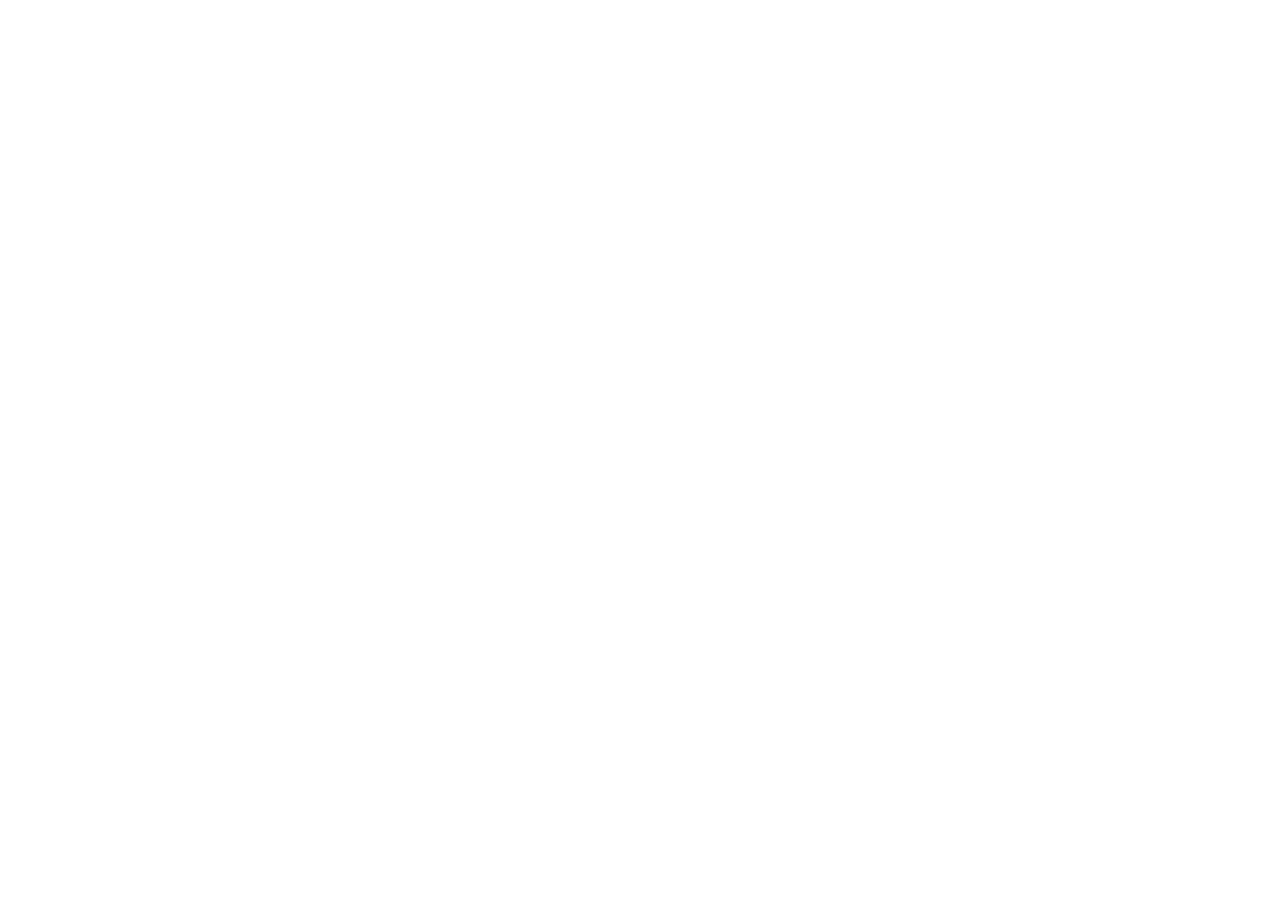
==== index.html @ e5943496 "commit" ====
<!doctype html><html lang="en"><head><meta charset="utf-8"/><link rel="icon" href="/ReactJs/tutorials/favicon.ico"/><meta name="viewport" content="width=device-width,initial-scale=1"/><meta name="theme-color" content="#000000"/><meta name="description" content="Web site created using create-react-app"/><link rel="apple-touch-icon" href="/ReactJs/tutorials/logo192.png"/><link rel="manifest" href="/ReactJs/tutorials/manifest.json"/><link href="https://cdn.jsdelivr.net/npm/bootstrap@5.1.3/dist/css/bootstrap.min.css" rel="stylesheet" integrity="sha384-1BmE4kWBq78iYhFldvKuhfTAU6auU8tT94WrHftjDbrCEXSU1oBoqyl2QvZ6jIW3" crossorigin="anonymous"><link rel="stylesheet" href="https://cdnjs.cloudflare.com/ajax/libs/font-awesome/6.1.1/css/all.min.css" integrity="sha512-KfkfwYDsLkIlwQp6LFnl8zNdLGxu9YAA1QvwINks4PhcElQSvqcyVLLD9aMhXd13uQjoXtEKNosOWaZqXgel0g==" crossorigin="anonymous" referrerpolicy="no-referrer"/><title>React App</title><script defer="defer" src="/ReactJs/tutorials/static/js/main.efc60e59.js"></script><link href="/ReactJs/tutorials/static/css/main.c575fa6c.css" rel="stylesheet"></head><body><noscript>You need to enable JavaScript to run this app.</noscript><div id="root"></div></body></html>
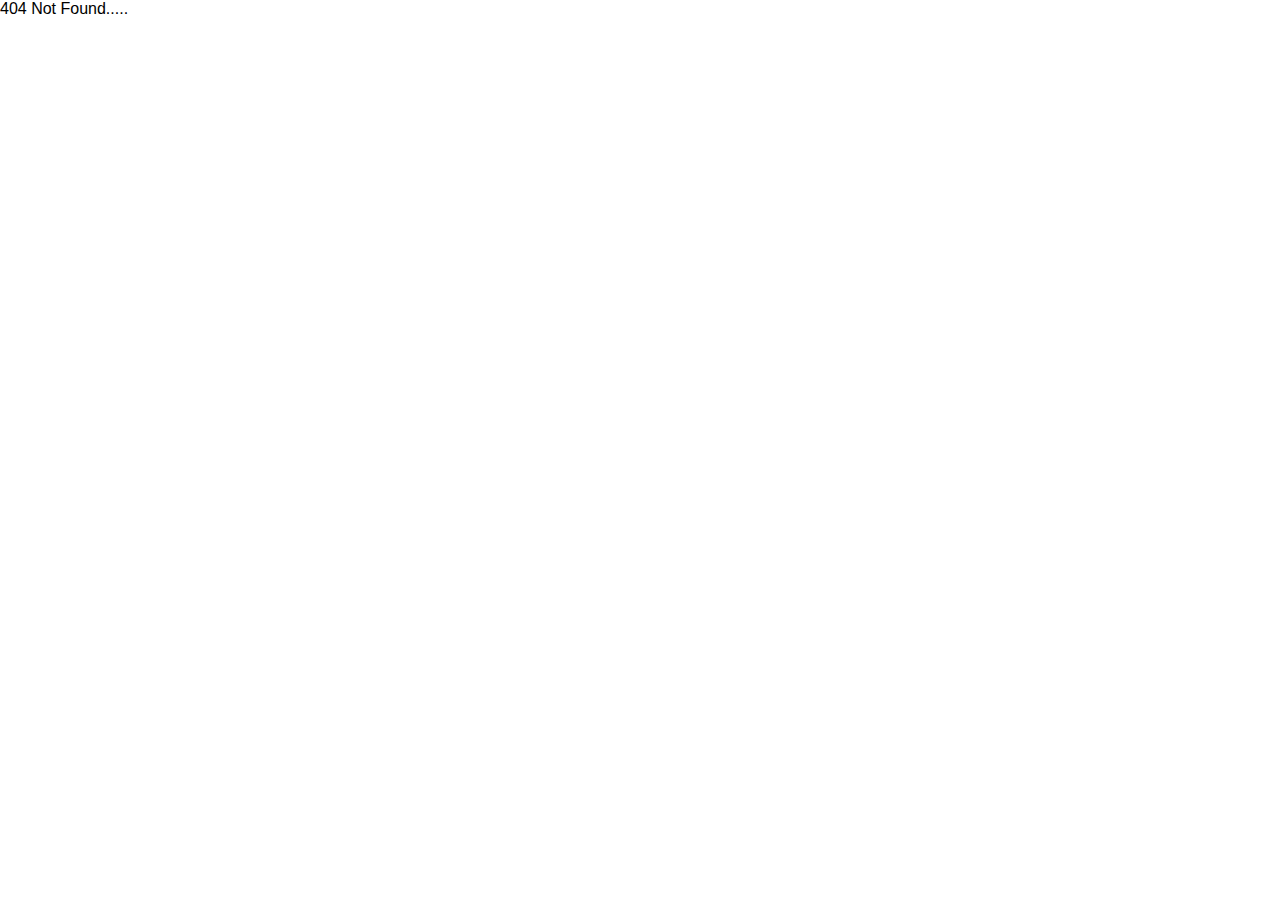
==== commit 07fddcc2: "update" ====
--- a/index.html
+++ b/index.html
@@ -1 +1 @@
-<!doctype html><html lang="en"><head><meta charset="utf-8"/><link rel="icon" href="/ReactJs/tutorials/favicon.ico"/><meta name="viewport" content="width=device-width,initial-scale=1"/><meta name="theme-color" content="#000000"/><meta name="description" content="Web site created using create-react-app"/><link rel="apple-touch-icon" href="/ReactJs/tutorials/logo192.png"/><link rel="manifest" href="/ReactJs/tutorials/manifest.json"/><link href="https://cdn.jsdelivr.net/npm/bootstrap@5.1.3/dist/css/bootstrap.min.css" rel="stylesheet" integrity="sha384-1BmE4kWBq78iYhFldvKuhfTAU6auU8tT94WrHftjDbrCEXSU1oBoqyl2QvZ6jIW3" crossorigin="anonymous"><link rel="stylesheet" href="https://cdnjs.cloudflare.com/ajax/libs/font-awesome/6.1.1/css/all.min.css" integrity="sha512-KfkfwYDsLkIlwQp6LFnl8zNdLGxu9YAA1QvwINks4PhcElQSvqcyVLLD9aMhXd13uQjoXtEKNosOWaZqXgel0g==" crossorigin="anonymous" referrerpolicy="no-referrer"/><title>React App</title><script defer="defer" src="/ReactJs/tutorials/static/js/main.efc60e59.js"></script><link href="/ReactJs/tutorials/static/css/main.c575fa6c.css" rel="stylesheet"></head><body><noscript>You need to enable JavaScript to run this app.</noscript><div id="root"></div></body></html>+<!doctype html><html lang="en"><head><meta charset="utf-8"/><link rel="icon" href="/favicon.ico"/><meta name="viewport" content="width=device-width,initial-scale=1"/><meta name="theme-color" content="#000000"/><meta name="description" content="Web site created using create-react-app"/><link rel="apple-touch-icon" href="/logo192.png"/><link rel="manifest" href="/manifest.json"/><link href="https://cdn.jsdelivr.net/npm/bootstrap@5.1.3/dist/css/bootstrap.min.css" rel="stylesheet" integrity="sha384-1BmE4kWBq78iYhFldvKuhfTAU6auU8tT94WrHftjDbrCEXSU1oBoqyl2QvZ6jIW3" crossorigin="anonymous"><link rel="stylesheet" href="https://cdnjs.cloudflare.com/ajax/libs/font-awesome/6.1.1/css/all.min.css" integrity="sha512-KfkfwYDsLkIlwQp6LFnl8zNdLGxu9YAA1QvwINks4PhcElQSvqcyVLLD9aMhXd13uQjoXtEKNosOWaZqXgel0g==" crossorigin="anonymous" referrerpolicy="no-referrer"/><title>React App</title><script defer="defer" src="/static/js/main.9f158503.js"></script><link href="/static/css/main.b9f2d953.css" rel="stylesheet"></head><body><noscript>You need to enable JavaScript to run this app.</noscript><div id="root"></div></body></html>--- a/static/css/main.b9f2d953.css
+++ b/static/css/main.b9f2d953.css
@@ -0,0 +1,7 @@
+/*!
+ * Quill Editor v1.3.7
+ * https://quilljs.com/
+ * Copyright (c) 2014, Jason Chen
+ * Copyright (c) 2013, salesforce.com
+ */.ql-container{box-sizing:border-box;font-family:Helvetica,Arial,sans-serif;font-size:13px;height:100%;margin:0;position:relative}.ql-container.ql-disabled .ql-tooltip{visibility:hidden}.ql-container.ql-disabled .ql-editor ul[data-checked]>li:before{pointer-events:none}.ql-clipboard{height:1px;left:-100000px;overflow-y:hidden;position:absolute;top:50%}.ql-clipboard p{margin:0;padding:0}.ql-editor{word-wrap:break-word;box-sizing:border-box;height:100%;line-height:1.42;outline:none;overflow-y:auto;padding:12px 15px;tab-size:4;-moz-tab-size:4;text-align:left;white-space:pre-wrap}.ql-editor>*{cursor:text}.ql-editor blockquote,.ql-editor h1,.ql-editor h2,.ql-editor h3,.ql-editor h4,.ql-editor h5,.ql-editor h6,.ql-editor ol,.ql-editor p,.ql-editor pre,.ql-editor ul{counter-reset:list-1 list-2 list-3 list-4 list-5 list-6 list-7 list-8 list-9;margin:0;padding:0}.ql-editor ol,.ql-editor ul{padding-left:1.5em}.ql-editor ol>li,.ql-editor ul>li{list-style-type:none}.ql-editor ul>li:before{content:"\2022"}.ql-editor ul[data-checked=false],.ql-editor ul[data-checked=true]{pointer-events:none}.ql-editor ul[data-checked=false]>li *,.ql-editor ul[data-checked=true]>li *{pointer-events:all}.ql-editor ul[data-checked=false]>li:before,.ql-editor ul[data-checked=true]>li:before{color:#777;cursor:pointer;pointer-events:all}.ql-editor ul[data-checked=true]>li:before{content:"\2611"}.ql-editor ul[data-checked=false]>li:before{content:"\2610"}.ql-editor li:before{display:inline-block;white-space:nowrap;width:1.2em}.ql-editor li:not(.ql-direction-rtl):before{margin-left:-1.5em;margin-right:.3em;text-align:right}.ql-editor li.ql-direction-rtl:before{margin-left:.3em;margin-right:-1.5em}.ql-editor ol li:not(.ql-direction-rtl),.ql-editor ul li:not(.ql-direction-rtl){padding-left:1.5em}.ql-editor ol li.ql-direction-rtl,.ql-editor ul li.ql-direction-rtl{padding-right:1.5em}.ql-editor ol li{counter-increment:list-0;counter-reset:list-1 list-2 list-3 list-4 list-5 list-6 list-7 list-8 list-9}.ql-editor ol li:before{content:counter(list-0,decimal) ". "}.ql-editor ol li.ql-indent-1{counter-increment:list-1}.ql-editor ol li.ql-indent-1:before{content:counter(list-1,lower-alpha) ". "}.ql-editor ol li.ql-indent-1{counter-reset:list-2 list-3 list-4 list-5 list-6 list-7 list-8 list-9}.ql-editor ol li.ql-indent-2{counter-increment:list-2}.ql-editor ol li.ql-indent-2:before{content:counter(list-2,lower-roman) ". "}.ql-editor ol li.ql-indent-2{counter-reset:list-3 list-4 list-5 list-6 list-7 list-8 list-9}.ql-editor ol li.ql-indent-3{counter-increment:list-3}.ql-editor ol li.ql-indent-3:before{content:counter(list-3,decimal) ". "}.ql-editor ol li.ql-indent-3{counter-reset:list-4 list-5 list-6 list-7 list-8 list-9}.ql-editor ol li.ql-indent-4{counter-increment:list-4}.ql-editor ol li.ql-indent-4:before{content:counter(list-4,lower-alpha) ". "}.ql-editor ol li.ql-indent-4{counter-reset:list-5 list-6 list-7 list-8 list-9}.ql-editor ol li.ql-indent-5{counter-increment:list-5}.ql-editor ol li.ql-indent-5:before{content:counter(list-5,lower-roman) ". "}.ql-editor ol li.ql-indent-5{counter-reset:list-6 list-7 list-8 list-9}.ql-editor ol li.ql-indent-6{counter-increment:list-6}.ql-editor ol li.ql-indent-6:before{content:counter(list-6,decimal) ". "}.ql-editor ol li.ql-indent-6{counter-reset:list-7 list-8 list-9}.ql-editor ol li.ql-indent-7{counter-increment:list-7}.ql-editor ol li.ql-indent-7:before{content:counter(list-7,lower-alpha) ". "}.ql-editor ol li.ql-indent-7{counter-reset:list-8 list-9}.ql-editor ol li.ql-indent-8{counter-increment:list-8}.ql-editor ol li.ql-indent-8:before{content:counter(list-8,lower-roman) ". "}.ql-editor ol li.ql-indent-8{counter-reset:list-9}.ql-editor ol li.ql-indent-9{counter-increment:list-9}.ql-editor ol li.ql-indent-9:before{content:counter(list-9,decimal) ". "}.ql-editor .ql-indent-1:not(.ql-direction-rtl){padding-left:3em}.ql-editor li.ql-indent-1:not(.ql-direction-rtl){padding-left:4.5em}.ql-editor .ql-indent-1.ql-direction-rtl.ql-align-right{padding-right:3em}.ql-editor li.ql-indent-1.ql-direction-rtl.ql-align-right{padding-right:4.5em}.ql-editor .ql-indent-2:not(.ql-direction-rtl){padding-left:6em}.ql-editor li.ql-indent-2:not(.ql-direction-rtl){padding-left:7.5em}.ql-editor .ql-indent-2.ql-direction-rtl.ql-align-right{padding-right:6em}.ql-editor li.ql-indent-2.ql-direction-rtl.ql-align-right{padding-right:7.5em}.ql-editor .ql-indent-3:not(.ql-direction-rtl){padding-left:9em}.ql-editor li.ql-indent-3:not(.ql-direction-rtl){padding-left:10.5em}.ql-editor .ql-indent-3.ql-direction-rtl.ql-align-right{padding-right:9em}.ql-editor li.ql-indent-3.ql-direction-rtl.ql-align-right{padding-right:10.5em}.ql-editor .ql-indent-4:not(.ql-direction-rtl){padding-left:12em}.ql-editor li.ql-indent-4:not(.ql-direction-rtl){padding-left:13.5em}.ql-editor .ql-indent-4.ql-direction-rtl.ql-align-right{padding-right:12em}.ql-editor li.ql-indent-4.ql-direction-rtl.ql-align-right{padding-right:13.5em}.ql-editor .ql-indent-5:not(.ql-direction-rtl){padding-left:15em}.ql-editor li.ql-indent-5:not(.ql-direction-rtl){padding-left:16.5em}.ql-editor .ql-indent-5.ql-direction-rtl.ql-align-right{padding-right:15em}.ql-editor li.ql-indent-5.ql-direction-rtl.ql-align-right{padding-right:16.5em}.ql-editor .ql-indent-6:not(.ql-direction-rtl){padding-left:18em}.ql-editor li.ql-indent-6:not(.ql-direction-rtl){padding-left:19.5em}.ql-editor .ql-indent-6.ql-direction-rtl.ql-align-right{padding-right:18em}.ql-editor li.ql-indent-6.ql-direction-rtl.ql-align-right{padding-right:19.5em}.ql-editor .ql-indent-7:not(.ql-direction-rtl){padding-left:21em}.ql-editor li.ql-indent-7:not(.ql-direction-rtl){padding-left:22.5em}.ql-editor .ql-indent-7.ql-direction-rtl.ql-align-right{padding-right:21em}.ql-editor li.ql-indent-7.ql-direction-rtl.ql-align-right{padding-right:22.5em}.ql-editor .ql-indent-8:not(.ql-direction-rtl){padding-left:24em}.ql-editor li.ql-indent-8:not(.ql-direction-rtl){padding-left:25.5em}.ql-editor .ql-indent-8.ql-direction-rtl.ql-align-right{padding-right:24em}.ql-editor li.ql-indent-8.ql-direction-rtl.ql-align-right{padding-right:25.5em}.ql-editor .ql-indent-9:not(.ql-direction-rtl){padding-left:27em}.ql-editor li.ql-indent-9:not(.ql-direction-rtl){padding-left:28.5em}.ql-editor .ql-indent-9.ql-direction-rtl.ql-align-right{padding-right:27em}.ql-editor li.ql-indent-9.ql-direction-rtl.ql-align-right{padding-right:28.5em}.ql-editor .ql-video{display:block;max-width:100%}.ql-editor .ql-video.ql-align-center{margin:0 auto}.ql-editor .ql-video.ql-align-right{margin:0 0 0 auto}.ql-editor .ql-bg-black{background-color:#000}.ql-editor .ql-bg-red{background-color:#e60000}.ql-editor .ql-bg-orange{background-color:#f90}.ql-editor .ql-bg-yellow{background-color:#ff0}.ql-editor .ql-bg-green{background-color:#008a00}.ql-editor .ql-bg-blue{background-color:#06c}.ql-editor .ql-bg-purple{background-color:#93f}.ql-editor .ql-color-white{color:#fff}.ql-editor .ql-color-red{color:#e60000}.ql-editor .ql-color-orange{color:#f90}.ql-editor .ql-color-yellow{color:#ff0}.ql-editor .ql-color-green{color:#008a00}.ql-editor .ql-color-blue{color:#06c}.ql-editor .ql-color-purple{color:#93f}.ql-editor .ql-font-serif{font-family:Georgia,Times New Roman,serif}.ql-editor .ql-font-monospace{font-family:Monaco,Courier New,monospace}.ql-editor .ql-size-small{font-size:.75em}.ql-editor .ql-size-large{font-size:1.5em}.ql-editor .ql-size-huge{font-size:2.5em}.ql-editor .ql-direction-rtl{direction:rtl;text-align:inherit}.ql-editor .ql-align-center{text-align:center}.ql-editor .ql-align-justify{text-align:justify}.ql-editor .ql-align-right{text-align:right}.ql-editor.ql-blank:before{color:rgba(0,0,0,.6);content:attr(data-placeholder);font-style:italic;left:15px;pointer-events:none;position:absolute;right:15px}.ql-snow .ql-toolbar:after,.ql-snow.ql-toolbar:after{clear:both;content:"";display:table}.ql-snow .ql-toolbar button,.ql-snow.ql-toolbar button{background:none;border:none;cursor:pointer;display:inline-block;float:left;height:24px;padding:3px 5px;width:28px}.ql-snow .ql-toolbar button svg,.ql-snow.ql-toolbar button svg{float:left;height:100%}.ql-snow .ql-toolbar button:active:hover,.ql-snow.ql-toolbar button:active:hover{outline:none}.ql-snow .ql-toolbar input.ql-image[type=file],.ql-snow.ql-toolbar input.ql-image[type=file]{display:none}.ql-snow .ql-toolbar .ql-picker-item.ql-selected,.ql-snow .ql-toolbar .ql-picker-item:hover,.ql-snow .ql-toolbar .ql-picker-label.ql-active,.ql-snow .ql-toolbar .ql-picker-label:hover,.ql-snow .ql-toolbar button.ql-active,.ql-snow .ql-toolbar button:focus,.ql-snow .ql-toolbar button:hover,.ql-snow.ql-toolbar .ql-picker-item.ql-selected,.ql-snow.ql-toolbar .ql-picker-item:hover,.ql-snow.ql-toolbar .ql-picker-label.ql-active,.ql-snow.ql-toolbar .ql-picker-label:hover,.ql-snow.ql-toolbar button.ql-active,.ql-snow.ql-toolbar button:focus,.ql-snow.ql-toolbar button:hover{color:#06c}.ql-snow .ql-toolbar .ql-picker-item.ql-selected .ql-fill,.ql-snow .ql-toolbar .ql-picker-item.ql-selected .ql-stroke.ql-fill,.ql-snow .ql-toolbar .ql-picker-item:hover .ql-fill,.ql-snow .ql-toolbar .ql-picker-item:hover .ql-stroke.ql-fill,.ql-snow .ql-toolbar .ql-picker-label.ql-active .ql-fill,.ql-snow .ql-toolbar .ql-picker-label.ql-active .ql-stroke.ql-fill,.ql-snow .ql-toolbar .ql-picker-label:hover .ql-fill,.ql-snow .ql-toolbar .ql-picker-label:hover .ql-stroke.ql-fill,.ql-snow .ql-toolbar button.ql-active .ql-fill,.ql-snow .ql-toolbar button.ql-active .ql-stroke.ql-fill,.ql-snow .ql-toolbar button:focus .ql-fill,.ql-snow .ql-toolbar button:focus .ql-stroke.ql-fill,.ql-snow .ql-toolbar button:hover .ql-fill,.ql-snow .ql-toolbar button:hover .ql-stroke.ql-fill,.ql-snow.ql-toolbar .ql-picker-item.ql-selected .ql-fill,.ql-snow.ql-toolbar .ql-picker-item.ql-selected .ql-stroke.ql-fill,.ql-snow.ql-toolbar .ql-picker-item:hover .ql-fill,.ql-snow.ql-toolbar .ql-picker-item:hover .ql-stroke.ql-fill,.ql-snow.ql-toolbar .ql-picker-label.ql-active .ql-fill,.ql-snow.ql-toolbar .ql-picker-label.ql-active .ql-stroke.ql-fill,.ql-snow.ql-toolbar .ql-picker-label:hover .ql-fill,.ql-snow.ql-toolbar .ql-picker-label:hover .ql-stroke.ql-fill,.ql-snow.ql-toolbar button.ql-active .ql-fill,.ql-snow.ql-toolbar button.ql-active .ql-stroke.ql-fill,.ql-snow.ql-toolbar button:focus .ql-fill,.ql-snow.ql-toolbar button:focus .ql-stroke.ql-fill,.ql-snow.ql-toolbar button:hover .ql-fill,.ql-snow.ql-toolbar button:hover .ql-stroke.ql-fill{fill:#06c}.ql-snow .ql-toolbar .ql-picker-item.ql-selected .ql-stroke,.ql-snow .ql-toolbar .ql-picker-item.ql-selected .ql-stroke-miter,.ql-snow .ql-toolbar .ql-picker-item:hover .ql-stroke,.ql-snow .ql-toolbar .ql-picker-item:hover .ql-stroke-miter,.ql-snow .ql-toolbar .ql-picker-label.ql-active .ql-stroke,.ql-snow .ql-toolbar .ql-picker-label.ql-active .ql-stroke-miter,.ql-snow .ql-toolbar .ql-picker-label:hover .ql-stroke,.ql-snow .ql-toolbar .ql-picker-label:hover .ql-stroke-miter,.ql-snow .ql-toolbar button.ql-active .ql-stroke,.ql-snow .ql-toolbar button.ql-active .ql-stroke-miter,.ql-snow .ql-toolbar button:focus .ql-stroke,.ql-snow .ql-toolbar button:focus .ql-stroke-miter,.ql-snow .ql-toolbar button:hover .ql-stroke,.ql-snow .ql-toolbar button:hover .ql-stroke-miter,.ql-snow.ql-toolbar .ql-picker-item.ql-selected .ql-stroke,.ql-snow.ql-toolbar .ql-picker-item.ql-selected .ql-stroke-miter,.ql-snow.ql-toolbar .ql-picker-item:hover .ql-stroke,.ql-snow.ql-toolbar .ql-picker-item:hover .ql-stroke-miter,.ql-snow.ql-toolbar .ql-picker-label.ql-active .ql-stroke,.ql-snow.ql-toolbar .ql-picker-label.ql-active .ql-stroke-miter,.ql-snow.ql-toolbar .ql-picker-label:hover .ql-stroke,.ql-snow.ql-toolbar .ql-picker-label:hover .ql-stroke-miter,.ql-snow.ql-toolbar button.ql-active .ql-stroke,.ql-snow.ql-toolbar button.ql-active .ql-stroke-miter,.ql-snow.ql-toolbar button:focus .ql-stroke,.ql-snow.ql-toolbar button:focus .ql-stroke-miter,.ql-snow.ql-toolbar button:hover .ql-stroke,.ql-snow.ql-toolbar button:hover .ql-stroke-miter{stroke:#06c}@media (pointer:coarse){.ql-snow .ql-toolbar button:hover:not(.ql-active),.ql-snow.ql-toolbar button:hover:not(.ql-active){color:#444}.ql-snow .ql-toolbar button:hover:not(.ql-active) .ql-fill,.ql-snow .ql-toolbar button:hover:not(.ql-active) .ql-stroke.ql-fill,.ql-snow.ql-toolbar button:hover:not(.ql-active) .ql-fill,.ql-snow.ql-toolbar button:hover:not(.ql-active) .ql-stroke.ql-fill{fill:#444}.ql-snow .ql-toolbar button:hover:not(.ql-active) .ql-stroke,.ql-snow .ql-toolbar button:hover:not(.ql-active) .ql-stroke-miter,.ql-snow.ql-toolbar button:hover:not(.ql-active) .ql-stroke,.ql-snow.ql-toolbar button:hover:not(.ql-active) .ql-stroke-miter{stroke:#444}}.ql-snow,.ql-snow *{box-sizing:border-box}.ql-snow .ql-hidden{display:none}.ql-snow .ql-out-bottom,.ql-snow .ql-out-top{visibility:hidden}.ql-snow .ql-tooltip{position:absolute;-webkit-transform:translateY(10px);transform:translateY(10px)}.ql-snow .ql-tooltip a{cursor:pointer;text-decoration:none}.ql-snow .ql-tooltip.ql-flip{-webkit-transform:translateY(-10px);transform:translateY(-10px)}.ql-snow .ql-formats{display:inline-block;vertical-align:middle}.ql-snow .ql-formats:after{clear:both;content:"";display:table}.ql-snow .ql-stroke{fill:none;stroke:#444;stroke-linecap:round;stroke-linejoin:round;stroke-width:2}.ql-snow .ql-stroke-miter{fill:none;stroke:#444;stroke-miterlimit:10;stroke-width:2}.ql-snow .ql-fill,.ql-snow .ql-stroke.ql-fill{fill:#444}.ql-snow .ql-empty{fill:none}.ql-snow .ql-even{fill-rule:evenodd}.ql-snow .ql-stroke.ql-thin,.ql-snow .ql-thin{stroke-width:1}.ql-snow .ql-transparent{opacity:.4}.ql-snow .ql-direction svg:last-child{display:none}.ql-snow .ql-direction.ql-active svg:last-child{display:inline}.ql-snow .ql-direction.ql-active svg:first-child{display:none}.ql-snow .ql-editor h1{font-size:2em}.ql-snow .ql-editor h2{font-size:1.5em}.ql-snow .ql-editor h3{font-size:1.17em}.ql-snow .ql-editor h4{font-size:1em}.ql-snow .ql-editor h5{font-size:.83em}.ql-snow .ql-editor h6{font-size:.67em}.ql-snow .ql-editor a{text-decoration:underline}.ql-snow .ql-editor blockquote{border-left:4px solid #ccc;margin-bottom:5px;margin-top:5px;padding-left:16px}.ql-snow .ql-editor code,.ql-snow .ql-editor pre{background-color:#f0f0f0;border-radius:3px}.ql-snow .ql-editor pre{margin-bottom:5px;margin-top:5px;padding:5px 10px;white-space:pre-wrap}.ql-snow .ql-editor code{font-size:85%;padding:2px 4px}.ql-snow .ql-editor pre.ql-syntax{background-color:#23241f;color:#f8f8f2;overflow:visible}.ql-snow .ql-editor img{max-width:100%}.ql-snow .ql-picker{color:#444;display:inline-block;float:left;font-size:14px;font-weight:500;height:24px;position:relative;vertical-align:middle}.ql-snow .ql-picker-label{cursor:pointer;display:inline-block;height:100%;padding-left:8px;padding-right:2px;position:relative;width:100%}.ql-snow .ql-picker-label:before{display:inline-block;line-height:22px}.ql-snow .ql-picker-options{background-color:#fff;display:none;min-width:100%;padding:4px 8px;position:absolute;white-space:nowrap}.ql-snow .ql-picker-options .ql-picker-item{cursor:pointer;display:block;padding-bottom:5px;padding-top:5px}.ql-snow .ql-picker.ql-expanded .ql-picker-label{color:#ccc;z-index:2}.ql-snow .ql-picker.ql-expanded .ql-picker-label .ql-fill{fill:#ccc}.ql-snow .ql-picker.ql-expanded .ql-picker-label .ql-stroke{stroke:#ccc}.ql-snow .ql-picker.ql-expanded .ql-picker-options{display:block;margin-top:-1px;top:100%;z-index:1}.ql-snow .ql-color-picker,.ql-snow .ql-icon-picker{width:28px}.ql-snow .ql-color-picker .ql-picker-label,.ql-snow .ql-icon-picker .ql-picker-label{padding:2px 4px}.ql-snow .ql-color-picker .ql-picker-label svg,.ql-snow .ql-icon-picker .ql-picker-label svg{right:4px}.ql-snow .ql-icon-picker .ql-picker-options{padding:4px 0}.ql-snow .ql-icon-picker .ql-picker-item{height:24px;padding:2px 4px;width:24px}.ql-snow .ql-color-picker .ql-picker-options{padding:3px 5px;width:152px}.ql-snow .ql-color-picker .ql-picker-item{border:1px solid transparent;float:left;height:16px;margin:2px;padding:0;width:16px}.ql-snow .ql-picker:not(.ql-color-picker):not(.ql-icon-picker) svg{margin-top:-9px;position:absolute;right:0;top:50%;width:18px}.ql-snow .ql-picker.ql-font .ql-picker-item[data-label]:not([data-label=""]):before,.ql-snow .ql-picker.ql-font .ql-picker-label[data-label]:not([data-label=""]):before,.ql-snow .ql-picker.ql-header .ql-picker-item[data-label]:not([data-label=""]):before,.ql-snow .ql-picker.ql-header .ql-picker-label[data-label]:not([data-label=""]):before,.ql-snow .ql-picker.ql-size .ql-picker-item[data-label]:not([data-label=""]):before,.ql-snow .ql-picker.ql-size .ql-picker-label[data-label]:not([data-label=""]):before{content:attr(data-label)}.ql-snow .ql-picker.ql-header{width:98px}.ql-snow .ql-picker.ql-header .ql-picker-item:before,.ql-snow .ql-picker.ql-header .ql-picker-label:before{content:"Normal"}.ql-snow .ql-picker.ql-header .ql-picker-item[data-value="1"]:before,.ql-snow .ql-picker.ql-header .ql-picker-label[data-value="1"]:before{content:"Heading 1"}.ql-snow .ql-picker.ql-header .ql-picker-item[data-value="2"]:before,.ql-snow .ql-picker.ql-header .ql-picker-label[data-value="2"]:before{content:"Heading 2"}.ql-snow .ql-picker.ql-header .ql-picker-item[data-value="3"]:before,.ql-snow .ql-picker.ql-header .ql-picker-label[data-value="3"]:before{content:"Heading 3"}.ql-snow .ql-picker.ql-header .ql-picker-item[data-value="4"]:before,.ql-snow .ql-picker.ql-header .ql-picker-label[data-value="4"]:before{content:"Heading 4"}.ql-snow .ql-picker.ql-header .ql-picker-item[data-value="5"]:before,.ql-snow .ql-picker.ql-header .ql-picker-label[data-value="5"]:before{content:"Heading 5"}.ql-snow .ql-picker.ql-header .ql-picker-item[data-value="6"]:before,.ql-snow .ql-picker.ql-header .ql-picker-label[data-value="6"]:before{content:"Heading 6"}.ql-snow .ql-picker.ql-header .ql-picker-item[data-value="1"]:before{font-size:2em}.ql-snow .ql-picker.ql-header .ql-picker-item[data-value="2"]:before{font-size:1.5em}.ql-snow .ql-picker.ql-header .ql-picker-item[data-value="3"]:before{font-size:1.17em}.ql-snow .ql-picker.ql-header .ql-picker-item[data-value="4"]:before{font-size:1em}.ql-snow .ql-picker.ql-header .ql-picker-item[data-value="5"]:before{font-size:.83em}.ql-snow .ql-picker.ql-header .ql-picker-item[data-value="6"]:before{font-size:.67em}.ql-snow .ql-picker.ql-font{width:108px}.ql-snow .ql-picker.ql-font .ql-picker-item:before,.ql-snow .ql-picker.ql-font .ql-picker-label:before{content:"Sans Serif"}.ql-snow .ql-picker.ql-font .ql-picker-item[data-value=serif]:before,.ql-snow .ql-picker.ql-font .ql-picker-label[data-value=serif]:before{content:"Serif"}.ql-snow .ql-picker.ql-font .ql-picker-item[data-value=monospace]:before,.ql-snow .ql-picker.ql-font .ql-picker-label[data-value=monospace]:before{content:"Monospace"}.ql-snow .ql-picker.ql-font .ql-picker-item[data-value=serif]:before{font-family:Georgia,Times New Roman,serif}.ql-snow .ql-picker.ql-font .ql-picker-item[data-value=monospace]:before{font-family:Monaco,Courier New,monospace}.ql-snow .ql-picker.ql-size{width:98px}.ql-snow .ql-picker.ql-size .ql-picker-item:before,.ql-snow .ql-picker.ql-size .ql-picker-label:before{content:"Normal"}.ql-snow .ql-picker.ql-size .ql-picker-item[data-value=small]:before,.ql-snow .ql-picker.ql-size .ql-picker-label[data-value=small]:before{content:"Small"}.ql-snow .ql-picker.ql-size .ql-picker-item[data-value=large]:before,.ql-snow .ql-picker.ql-size .ql-picker-label[data-value=large]:before{content:"Large"}.ql-snow .ql-picker.ql-size .ql-picker-item[data-value=huge]:before,.ql-snow .ql-picker.ql-size .ql-picker-label[data-value=huge]:before{content:"Huge"}.ql-snow .ql-picker.ql-size .ql-picker-item[data-value=small]:before{font-size:10px}.ql-snow .ql-picker.ql-size .ql-picker-item[data-value=large]:before{font-size:18px}.ql-snow .ql-picker.ql-size .ql-picker-item[data-value=huge]:before{font-size:32px}.ql-snow .ql-color-picker.ql-background .ql-picker-item{background-color:#fff}.ql-snow .ql-color-picker.ql-color .ql-picker-item{background-color:#000}.ql-toolbar.ql-snow{border:1px solid #ccc;box-sizing:border-box;font-family:Helvetica Neue,Helvetica,Arial,sans-serif;padding:8px}.ql-toolbar.ql-snow .ql-formats{margin-right:15px}.ql-toolbar.ql-snow .ql-picker-label{border:1px solid transparent}.ql-toolbar.ql-snow .ql-picker-options{border:1px solid transparent;box-shadow:0 2px 8px rgba(0,0,0,.2)}.ql-toolbar.ql-snow .ql-picker.ql-expanded .ql-picker-label,.ql-toolbar.ql-snow .ql-picker.ql-expanded .ql-picker-options{border-color:#ccc}.ql-toolbar.ql-snow .ql-color-picker .ql-picker-item.ql-selected,.ql-toolbar.ql-snow .ql-color-picker .ql-picker-item:hover{border-color:#000}.ql-toolbar.ql-snow+.ql-container.ql-snow{border-top:0}.ql-snow .ql-tooltip{background-color:#fff;border:1px solid #ccc;box-shadow:0 0 5px #ddd;color:#444;padding:5px 12px;white-space:nowrap}.ql-snow .ql-tooltip:before{content:"Visit URL:";line-height:26px;margin-right:8px}.ql-snow .ql-tooltip input[type=text]{border:1px solid #ccc;display:none;font-size:13px;height:26px;margin:0;padding:3px 5px;width:170px}.ql-snow .ql-tooltip a.ql-preview{display:inline-block;max-width:200px;overflow-x:hidden;text-overflow:ellipsis;vertical-align:top}.ql-snow .ql-tooltip a.ql-action:after{border-right:1px solid #ccc;content:"Edit";margin-left:16px;padding-right:8px}.ql-snow .ql-tooltip a.ql-remove:before{content:"Remove";margin-left:8px}.ql-snow .ql-tooltip a{line-height:26px}.ql-snow .ql-tooltip.ql-editing a.ql-preview,.ql-snow .ql-tooltip.ql-editing a.ql-remove{display:none}.ql-snow .ql-tooltip.ql-editing input[type=text]{display:inline-block}.ql-snow .ql-tooltip.ql-editing a.ql-action:after{border-right:0;content:"Save";padding-right:0}.ql-snow .ql-tooltip[data-mode=link]:before{content:"Enter link:"}.ql-snow .ql-tooltip[data-mode=formula]:before{content:"Enter formula:"}.ql-snow .ql-tooltip[data-mode=video]:before{content:"Enter video:"}.ql-snow a{color:#06c}.ql-container.ql-snow{border:1px solid #ccc}.App{text-align:center}.App-logo{height:40vmin;pointer-events:none}@media (prefers-reduced-motion:no-preference){.App-logo{-webkit-animation:App-logo-spin 20s linear infinite;animation:App-logo-spin 20s linear infinite}}.App-header{align-items:center;background-color:#282c34;color:#fff;display:flex;flex-direction:column;font-size:calc(10px + 2vmin);justify-content:center;min-height:100vh}.App-link{color:#61dafb}@-webkit-keyframes App-logo-spin{0%{-webkit-transform:rotate(0deg);transform:rotate(0deg)}to{-webkit-transform:rotate(1turn);transform:rotate(1turn)}}@keyframes App-logo-spin{0%{-webkit-transform:rotate(0deg);transform:rotate(0deg)}to{-webkit-transform:rotate(1turn);transform:rotate(1turn)}}.LoginForm_circle__ELppb{border-radius:50%}body{-webkit-font-smoothing:antialiased;-moz-osx-font-smoothing:grayscale;font-family:-apple-system,BlinkMacSystemFont,Segoe UI,Roboto,Oxygen,Ubuntu,Cantarell,Fira Sans,Droid Sans,Helvetica Neue,sans-serif;margin:0}code{font-family:source-code-pro,Menlo,Monaco,Consolas,Courier New,monospace}:root{--toastify-color-light:#fff;--toastify-color-dark:#121212;--toastify-color-info:#3498db;--toastify-color-success:#07bc0c;--toastify-color-warning:#f1c40f;--toastify-color-error:#e74c3c;--toastify-color-transparent:hsla(0,0%,100%,.7);--toastify-icon-color-info:var(--toastify-color-info);--toastify-icon-color-success:var(--toastify-color-success);--toastify-icon-color-warning:var(--toastify-color-warning);--toastify-icon-color-error:var(--toastify-color-error);--toastify-toast-width:320px;--toastify-toast-background:#fff;--toastify-toast-min-height:64px;--toastify-toast-max-height:800px;--toastify-font-family:sans-serif;--toastify-z-index:9999;--toastify-text-color-light:#757575;--toastify-text-color-dark:#fff;--toastify-text-color-info:#fff;--toastify-text-color-success:#fff;--toastify-text-color-warning:#fff;--toastify-text-color-error:#fff;--toastify-spinner-color:#616161;--toastify-spinner-color-empty-area:#e0e0e0;--toastify-color-progress-light:linear-gradient(90deg,#4cd964,#5ac8fa,#007aff,#34aadc,#5856d6,#ff2d55);--toastify-color-progress-dark:#bb86fc;--toastify-color-progress-info:var(--toastify-color-info);--toastify-color-progress-success:var(--toastify-color-success);--toastify-color-progress-warning:var(--toastify-color-warning);--toastify-color-progress-error:var(--toastify-color-error)}.Toastify__toast-container{box-sizing:border-box;color:#fff;padding:4px;position:fixed;-webkit-transform:translate3d(0,0,9999 px);-webkit-transform:translate3d(0,0,var(--toastify-z-index) px);width:320px;width:var(--toastify-toast-width);z-index:9999;z-index:var(--toastify-z-index)}.Toastify__toast-container--top-left{left:1em;top:1em}.Toastify__toast-container--top-center{left:50%;top:1em;-webkit-transform:translateX(-50%);transform:translateX(-50%)}.Toastify__toast-container--top-right{right:1em;top:1em}.Toastify__toast-container--bottom-left{bottom:1em;left:1em}.Toastify__toast-container--bottom-center{bottom:1em;left:50%;-webkit-transform:translateX(-50%);transform:translateX(-50%)}.Toastify__toast-container--bottom-right{bottom:1em;right:1em}@media only screen and (max-width:480px){.Toastify__toast-container{left:0;margin:0;padding:0;width:100vw}.Toastify__toast-container--top-center,.Toastify__toast-container--top-left,.Toastify__toast-container--top-right{top:0;-webkit-transform:translateX(0);transform:translateX(0)}.Toastify__toast-container--bottom-center,.Toastify__toast-container--bottom-left,.Toastify__toast-container--bottom-right{bottom:0;-webkit-transform:translateX(0);transform:translateX(0)}.Toastify__toast-container--rtl{left:auto;right:0}}.Toastify__toast{border-radius:4px;box-shadow:0 1px 10px 0 rgba(0,0,0,.1),0 2px 15px 0 rgba(0,0,0,.05);box-sizing:border-box;cursor:pointer;direction:ltr;display:flex;font-family:sans-serif;font-family:var(--toastify-font-family);justify-content:space-between;margin-bottom:1rem;max-height:800px;max-height:var(--toastify-toast-max-height);min-height:64px;min-height:var(--toastify-toast-min-height);overflow:hidden;padding:8px;position:relative}.Toastify__toast--rtl{direction:rtl}.Toastify__toast-body{align-items:center;display:flex;flex:1 1 auto;margin:auto 0;padding:6px}.Toastify__toast-body>div:last-child{flex:1 1}.Toastify__toast-icon{-webkit-margin-end:10px;display:flex;flex-shrink:0;margin-inline-end:10px;width:20px}.Toastify--animate{-webkit-animation-duration:.7s;animation-duration:.7s;-webkit-animation-fill-mode:both;animation-fill-mode:both}.Toastify--animate-icon{-webkit-animation-duration:.3s;animation-duration:.3s;-webkit-animation-fill-mode:both;animation-fill-mode:both}@media only screen and (max-width:480px){.Toastify__toast{border-radius:0;margin-bottom:0}}.Toastify__toast-theme--dark{background:#121212;background:var(--toastify-color-dark);color:#fff;color:var(--toastify-text-color-dark)}.Toastify__toast-theme--colored.Toastify__toast--default,.Toastify__toast-theme--light{background:#fff;background:var(--toastify-color-light);color:#757575;color:var(--toastify-text-color-light)}.Toastify__toast-theme--colored.Toastify__toast--info{background:#3498db;background:var(--toastify-color-info);color:#fff;color:var(--toastify-text-color-info)}.Toastify__toast-theme--colored.Toastify__toast--success{background:#07bc0c;background:var(--toastify-color-success);color:#fff;color:var(--toastify-text-color-success)}.Toastify__toast-theme--colored.Toastify__toast--warning{background:#f1c40f;background:var(--toastify-color-warning);color:#fff;color:var(--toastify-text-color-warning)}.Toastify__toast-theme--colored.Toastify__toast--error{background:#e74c3c;background:var(--toastify-color-error);color:#fff;color:var(--toastify-text-color-error)}.Toastify__progress-bar-theme--light{background:linear-gradient(90deg,#4cd964,#5ac8fa,#007aff,#34aadc,#5856d6,#ff2d55);background:var(--toastify-color-progress-light)}.Toastify__progress-bar-theme--dark{background:#bb86fc;background:var(--toastify-color-progress-dark)}.Toastify__progress-bar--info{background:#3498db;background:var(--toastify-color-progress-info)}.Toastify__progress-bar--success{background:#07bc0c;background:var(--toastify-color-progress-success)}.Toastify__progress-bar--warning{background:#f1c40f;background:var(--toastify-color-progress-warning)}.Toastify__progress-bar--error{background:#e74c3c;background:var(--toastify-color-progress-error)}.Toastify__progress-bar-theme--colored.Toastify__progress-bar--error,.Toastify__progress-bar-theme--colored.Toastify__progress-bar--info,.Toastify__progress-bar-theme--colored.Toastify__progress-bar--success,.Toastify__progress-bar-theme--colored.Toastify__progress-bar--warning{background:hsla(0,0%,100%,.7);background:var(--toastify-color-transparent)}.Toastify__close-button{align-self:flex-start;background:transparent;border:none;color:#fff;cursor:pointer;opacity:.7;outline:none;padding:0;transition:.3s ease}.Toastify__close-button--light{color:#000;opacity:.3}.Toastify__close-button>svg{fill:currentColor;height:16px;width:14px}.Toastify__close-button:focus,.Toastify__close-button:hover{opacity:1}@-webkit-keyframes Toastify__trackProgress{0%{-webkit-transform:scaleX(1);transform:scaleX(1)}to{-webkit-transform:scaleX(0);transform:scaleX(0)}}@keyframes Toastify__trackProgress{0%{-webkit-transform:scaleX(1);transform:scaleX(1)}to{-webkit-transform:scaleX(0);transform:scaleX(0)}}.Toastify__progress-bar{bottom:0;height:5px;left:0;opacity:.7;position:absolute;-webkit-transform-origin:left;transform-origin:left;width:100%;z-index:9999;z-index:var(--toastify-z-index)}.Toastify__progress-bar--animated{-webkit-animation:Toastify__trackProgress linear 1 forwards;animation:Toastify__trackProgress linear 1 forwards}.Toastify__progress-bar--controlled{transition:-webkit-transform .2s;transition:transform .2s;transition:transform .2s,-webkit-transform .2s}.Toastify__progress-bar--rtl{left:auto;right:0;-webkit-transform-origin:right;transform-origin:right}.Toastify__spinner{-webkit-animation:Toastify__spin .65s linear infinite;animation:Toastify__spin .65s linear infinite;border:2px solid #e0e0e0;border-color:var(--toastify-spinner-color-empty-area);border-radius:100%;border-right-color:#616161;border-right-color:var(--toastify-spinner-color);box-sizing:border-box;height:20px;width:20px}@-webkit-keyframes Toastify__bounceInRight{0%,60%,75%,90%,to{-webkit-animation-timing-function:cubic-bezier(.215,.61,.355,1);animation-timing-function:cubic-bezier(.215,.61,.355,1)}0%{opacity:0;-webkit-transform:translate3d(3000px,0,0);transform:translate3d(3000px,0,0)}60%{opacity:1;-webkit-transform:translate3d(-25px,0,0);transform:translate3d(-25px,0,0)}75%{-webkit-transform:translate3d(10px,0,0);transform:translate3d(10px,0,0)}90%{-webkit-transform:translate3d(-5px,0,0);transform:translate3d(-5px,0,0)}to{-webkit-transform:none;transform:none}}@keyframes Toastify__bounceInRight{0%,60%,75%,90%,to{-webkit-animation-timing-function:cubic-bezier(.215,.61,.355,1);animation-timing-function:cubic-bezier(.215,.61,.355,1)}0%{opacity:0;-webkit-transform:translate3d(3000px,0,0);transform:translate3d(3000px,0,0)}60%{opacity:1;-webkit-transform:translate3d(-25px,0,0);transform:translate3d(-25px,0,0)}75%{-webkit-transform:translate3d(10px,0,0);transform:translate3d(10px,0,0)}90%{-webkit-transform:translate3d(-5px,0,0);transform:translate3d(-5px,0,0)}to{-webkit-transform:none;transform:none}}@-webkit-keyframes Toastify__bounceOutRight{20%{opacity:1;-webkit-transform:translate3d(-20px,0,0);transform:translate3d(-20px,0,0)}to{opacity:0;-webkit-transform:translate3d(2000px,0,0);transform:translate3d(2000px,0,0)}}@keyframes Toastify__bounceOutRight{20%{opacity:1;-webkit-transform:translate3d(-20px,0,0);transform:translate3d(-20px,0,0)}to{opacity:0;-webkit-transform:translate3d(2000px,0,0);transform:translate3d(2000px,0,0)}}@-webkit-keyframes Toastify__bounceInLeft{0%,60%,75%,90%,to{-webkit-animation-timing-function:cubic-bezier(.215,.61,.355,1);animation-timing-function:cubic-bezier(.215,.61,.355,1)}0%{opacity:0;-webkit-transform:translate3d(-3000px,0,0);transform:translate3d(-3000px,0,0)}60%{opacity:1;-webkit-transform:translate3d(25px,0,0);transform:translate3d(25px,0,0)}75%{-webkit-transform:translate3d(-10px,0,0);transform:translate3d(-10px,0,0)}90%{-webkit-transform:translate3d(5px,0,0);transform:translate3d(5px,0,0)}to{-webkit-transform:none;transform:none}}@keyframes Toastify__bounceInLeft{0%,60%,75%,90%,to{-webkit-animation-timing-function:cubic-bezier(.215,.61,.355,1);animation-timing-function:cubic-bezier(.215,.61,.355,1)}0%{opacity:0;-webkit-transform:translate3d(-3000px,0,0);transform:translate3d(-3000px,0,0)}60%{opacity:1;-webkit-transform:translate3d(25px,0,0);transform:translate3d(25px,0,0)}75%{-webkit-transform:translate3d(-10px,0,0);transform:translate3d(-10px,0,0)}90%{-webkit-transform:translate3d(5px,0,0);transform:translate3d(5px,0,0)}to{-webkit-transform:none;transform:none}}@-webkit-keyframes Toastify__bounceOutLeft{20%{opacity:1;-webkit-transform:translate3d(20px,0,0);transform:translate3d(20px,0,0)}to{opacity:0;-webkit-transform:translate3d(-2000px,0,0);transform:translate3d(-2000px,0,0)}}@keyframes Toastify__bounceOutLeft{20%{opacity:1;-webkit-transform:translate3d(20px,0,0);transform:translate3d(20px,0,0)}to{opacity:0;-webkit-transform:translate3d(-2000px,0,0);transform:translate3d(-2000px,0,0)}}@-webkit-keyframes Toastify__bounceInUp{0%,60%,75%,90%,to{-webkit-animation-timing-function:cubic-bezier(.215,.61,.355,1);animation-timing-function:cubic-bezier(.215,.61,.355,1)}0%{opacity:0;-webkit-transform:translate3d(0,3000px,0);transform:translate3d(0,3000px,0)}60%{opacity:1;-webkit-transform:translate3d(0,-20px,0);transform:translate3d(0,-20px,0)}75%{-webkit-transform:translate3d(0,10px,0);transform:translate3d(0,10px,0)}90%{-webkit-transform:translate3d(0,-5px,0);transform:translate3d(0,-5px,0)}to{-webkit-transform:translateZ(0);transform:translateZ(0)}}@keyframes Toastify__bounceInUp{0%,60%,75%,90%,to{-webkit-animation-timing-function:cubic-bezier(.215,.61,.355,1);animation-timing-function:cubic-bezier(.215,.61,.355,1)}0%{opacity:0;-webkit-transform:translate3d(0,3000px,0);transform:translate3d(0,3000px,0)}60%{opacity:1;-webkit-transform:translate3d(0,-20px,0);transform:translate3d(0,-20px,0)}75%{-webkit-transform:translate3d(0,10px,0);transform:translate3d(0,10px,0)}90%{-webkit-transform:translate3d(0,-5px,0);transform:translate3d(0,-5px,0)}to{-webkit-transform:translateZ(0);transform:translateZ(0)}}@-webkit-keyframes Toastify__bounceOutUp{20%{-webkit-transform:translate3d(0,-10px,0);transform:translate3d(0,-10px,0)}40%,45%{opacity:1;-webkit-transform:translate3d(0,20px,0);transform:translate3d(0,20px,0)}to{opacity:0;-webkit-transform:translate3d(0,-2000px,0);transform:translate3d(0,-2000px,0)}}@keyframes Toastify__bounceOutUp{20%{-webkit-transform:translate3d(0,-10px,0);transform:translate3d(0,-10px,0)}40%,45%{opacity:1;-webkit-transform:translate3d(0,20px,0);transform:translate3d(0,20px,0)}to{opacity:0;-webkit-transform:translate3d(0,-2000px,0);transform:translate3d(0,-2000px,0)}}@-webkit-keyframes Toastify__bounceInDown{0%,60%,75%,90%,to{-webkit-animation-timing-function:cubic-bezier(.215,.61,.355,1);animation-timing-function:cubic-bezier(.215,.61,.355,1)}0%{opacity:0;-webkit-transform:translate3d(0,-3000px,0);transform:translate3d(0,-3000px,0)}60%{opacity:1;-webkit-transform:translate3d(0,25px,0);transform:translate3d(0,25px,0)}75%{-webkit-transform:translate3d(0,-10px,0);transform:translate3d(0,-10px,0)}90%{-webkit-transform:translate3d(0,5px,0);transform:translate3d(0,5px,0)}to{-webkit-transform:none;transform:none}}@keyframes Toastify__bounceInDown{0%,60%,75%,90%,to{-webkit-animation-timing-function:cubic-bezier(.215,.61,.355,1);animation-timing-function:cubic-bezier(.215,.61,.355,1)}0%{opacity:0;-webkit-transform:translate3d(0,-3000px,0);transform:translate3d(0,-3000px,0)}60%{opacity:1;-webkit-transform:translate3d(0,25px,0);transform:translate3d(0,25px,0)}75%{-webkit-transform:translate3d(0,-10px,0);transform:translate3d(0,-10px,0)}90%{-webkit-transform:translate3d(0,5px,0);transform:translate3d(0,5px,0)}to{-webkit-transform:none;transform:none}}@-webkit-keyframes Toastify__bounceOutDown{20%{-webkit-transform:translate3d(0,10px,0);transform:translate3d(0,10px,0)}40%,45%{opacity:1;-webkit-transform:translate3d(0,-20px,0);transform:translate3d(0,-20px,0)}to{opacity:0;-webkit-transform:translate3d(0,2000px,0);transform:translate3d(0,2000px,0)}}@keyframes Toastify__bounceOutDown{20%{-webkit-transform:translate3d(0,10px,0);transform:translate3d(0,10px,0)}40%,45%{opacity:1;-webkit-transform:translate3d(0,-20px,0);transform:translate3d(0,-20px,0)}to{opacity:0;-webkit-transform:translate3d(0,2000px,0);transform:translate3d(0,2000px,0)}}.Toastify__bounce-enter--bottom-left,.Toastify__bounce-enter--top-left{-webkit-animation-name:Toastify__bounceInLeft;animation-name:Toastify__bounceInLeft}.Toastify__bounce-enter--bottom-right,.Toastify__bounce-enter--top-right{-webkit-animation-name:Toastify__bounceInRight;animation-name:Toastify__bounceInRight}.Toastify__bounce-enter--top-center{-webkit-animation-name:Toastify__bounceInDown;animation-name:Toastify__bounceInDown}.Toastify__bounce-enter--bottom-center{-webkit-animation-name:Toastify__bounceInUp;animation-name:Toastify__bounceInUp}.Toastify__bounce-exit--bottom-left,.Toastify__bounce-exit--top-left{-webkit-animation-name:Toastify__bounceOutLeft;animation-name:Toastify__bounceOutLeft}.Toastify__bounce-exit--bottom-right,.Toastify__bounce-exit--top-right{-webkit-animation-name:Toastify__bounceOutRight;animation-name:Toastify__bounceOutRight}.Toastify__bounce-exit--top-center{-webkit-animation-name:Toastify__bounceOutUp;animation-name:Toastify__bounceOutUp}.Toastify__bounce-exit--bottom-center{-webkit-animation-name:Toastify__bounceOutDown;animation-name:Toastify__bounceOutDown}@-webkit-keyframes Toastify__zoomIn{0%{opacity:0;-webkit-transform:scale3d(.3,.3,.3);transform:scale3d(.3,.3,.3)}50%{opacity:1}}@keyframes Toastify__zoomIn{0%{opacity:0;-webkit-transform:scale3d(.3,.3,.3);transform:scale3d(.3,.3,.3)}50%{opacity:1}}@-webkit-keyframes Toastify__zoomOut{0%{opacity:1}50%{opacity:0;-webkit-transform:scale3d(.3,.3,.3);transform:scale3d(.3,.3,.3)}to{opacity:0}}@keyframes Toastify__zoomOut{0%{opacity:1}50%{opacity:0;-webkit-transform:scale3d(.3,.3,.3);transform:scale3d(.3,.3,.3)}to{opacity:0}}.Toastify__zoom-enter{-webkit-animation-name:Toastify__zoomIn;animation-name:Toastify__zoomIn}.Toastify__zoom-exit{-webkit-animation-name:Toastify__zoomOut;animation-name:Toastify__zoomOut}@-webkit-keyframes Toastify__flipIn{0%{-webkit-animation-timing-function:ease-in;animation-timing-function:ease-in;opacity:0;-webkit-transform:perspective(400px) rotateX(90deg);transform:perspective(400px) rotateX(90deg)}40%{-webkit-animation-timing-function:ease-in;animation-timing-function:ease-in;-webkit-transform:perspective(400px) rotateX(-20deg);transform:perspective(400px) rotateX(-20deg)}60%{opacity:1;-webkit-transform:perspective(400px) rotateX(10deg);transform:perspective(400px) rotateX(10deg)}80%{-webkit-transform:perspective(400px) rotateX(-5deg);transform:perspective(400px) rotateX(-5deg)}to{-webkit-transform:perspective(400px);transform:perspective(400px)}}@keyframes Toastify__flipIn{0%{-webkit-animation-timing-function:ease-in;animation-timing-function:ease-in;opacity:0;-webkit-transform:perspective(400px) rotateX(90deg);transform:perspective(400px) rotateX(90deg)}40%{-webkit-animation-timing-function:ease-in;animation-timing-function:ease-in;-webkit-transform:perspective(400px) rotateX(-20deg);transform:perspective(400px) rotateX(-20deg)}60%{opacity:1;-webkit-transform:perspective(400px) rotateX(10deg);transform:perspective(400px) rotateX(10deg)}80%{-webkit-transform:perspective(400px) rotateX(-5deg);transform:perspective(400px) rotateX(-5deg)}to{-webkit-transform:perspective(400px);transform:perspective(400px)}}@-webkit-keyframes Toastify__flipOut{0%{-webkit-transform:perspective(400px);transform:perspective(400px)}30%{opacity:1;-webkit-transform:perspective(400px) rotateX(-20deg);transform:perspective(400px) rotateX(-20deg)}to{opacity:0;-webkit-transform:perspective(400px) rotateX(90deg);transform:perspective(400px) rotateX(90deg)}}@keyframes Toastify__flipOut{0%{-webkit-transform:perspective(400px);transform:perspective(400px)}30%{opacity:1;-webkit-transform:perspective(400px) rotateX(-20deg);transform:perspective(400px) rotateX(-20deg)}to{opacity:0;-webkit-transform:perspective(400px) rotateX(90deg);transform:perspective(400px) rotateX(90deg)}}.Toastify__flip-enter{-webkit-animation-name:Toastify__flipIn;animation-name:Toastify__flipIn}.Toastify__flip-exit{-webkit-animation-name:Toastify__flipOut;animation-name:Toastify__flipOut}@-webkit-keyframes Toastify__slideInRight{0%{-webkit-transform:translate3d(110%,0,0);transform:translate3d(110%,0,0);visibility:visible}to{-webkit-transform:translateZ(0);transform:translateZ(0)}}@keyframes Toastify__slideInRight{0%{-webkit-transform:translate3d(110%,0,0);transform:translate3d(110%,0,0);visibility:visible}to{-webkit-transform:translateZ(0);transform:translateZ(0)}}@-webkit-keyframes Toastify__slideInLeft{0%{-webkit-transform:translate3d(-110%,0,0);transform:translate3d(-110%,0,0);visibility:visible}to{-webkit-transform:translateZ(0);transform:translateZ(0)}}@keyframes Toastify__slideInLeft{0%{-webkit-transform:translate3d(-110%,0,0);transform:translate3d(-110%,0,0);visibility:visible}to{-webkit-transform:translateZ(0);transform:translateZ(0)}}@-webkit-keyframes Toastify__slideInUp{0%{-webkit-transform:translate3d(0,110%,0);transform:translate3d(0,110%,0);visibility:visible}to{-webkit-transform:translateZ(0);transform:translateZ(0)}}@keyframes Toastify__slideInUp{0%{-webkit-transform:translate3d(0,110%,0);transform:translate3d(0,110%,0);visibility:visible}to{-webkit-transform:translateZ(0);transform:translateZ(0)}}@-webkit-keyframes Toastify__slideInDown{0%{-webkit-transform:translate3d(0,-110%,0);transform:translate3d(0,-110%,0);visibility:visible}to{-webkit-transform:translateZ(0);transform:translateZ(0)}}@keyframes Toastify__slideInDown{0%{-webkit-transform:translate3d(0,-110%,0);transform:translate3d(0,-110%,0);visibility:visible}to{-webkit-transform:translateZ(0);transform:translateZ(0)}}@-webkit-keyframes Toastify__slideOutRight{0%{-webkit-transform:translateZ(0);transform:translateZ(0)}to{-webkit-transform:translate3d(110%,0,0);transform:translate3d(110%,0,0);visibility:hidden}}@keyframes Toastify__slideOutRight{0%{-webkit-transform:translateZ(0);transform:translateZ(0)}to{-webkit-transform:translate3d(110%,0,0);transform:translate3d(110%,0,0);visibility:hidden}}@-webkit-keyframes Toastify__slideOutLeft{0%{-webkit-transform:translateZ(0);transform:translateZ(0)}to{-webkit-transform:translate3d(-110%,0,0);transform:translate3d(-110%,0,0);visibility:hidden}}@keyframes Toastify__slideOutLeft{0%{-webkit-transform:translateZ(0);transform:translateZ(0)}to{-webkit-transform:translate3d(-110%,0,0);transform:translate3d(-110%,0,0);visibility:hidden}}@-webkit-keyframes Toastify__slideOutDown{0%{-webkit-transform:translateZ(0);transform:translateZ(0)}to{-webkit-transform:translate3d(0,500px,0);transform:translate3d(0,500px,0);visibility:hidden}}@keyframes Toastify__slideOutDown{0%{-webkit-transform:translateZ(0);transform:translateZ(0)}to{-webkit-transform:translate3d(0,500px,0);transform:translate3d(0,500px,0);visibility:hidden}}@-webkit-keyframes Toastify__slideOutUp{0%{-webkit-transform:translateZ(0);transform:translateZ(0)}to{-webkit-transform:translate3d(0,-500px,0);transform:translate3d(0,-500px,0);visibility:hidden}}@keyframes Toastify__slideOutUp{0%{-webkit-transform:translateZ(0);transform:translateZ(0)}to{-webkit-transform:translate3d(0,-500px,0);transform:translate3d(0,-500px,0);visibility:hidden}}.Toastify__slide-enter--bottom-left,.Toastify__slide-enter--top-left{-webkit-animation-name:Toastify__slideInLeft;animation-name:Toastify__slideInLeft}.Toastify__slide-enter--bottom-right,.Toastify__slide-enter--top-right{-webkit-animation-name:Toastify__slideInRight;animation-name:Toastify__slideInRight}.Toastify__slide-enter--top-center{-webkit-animation-name:Toastify__slideInDown;animation-name:Toastify__slideInDown}.Toastify__slide-enter--bottom-center{-webkit-animation-name:Toastify__slideInUp;animation-name:Toastify__slideInUp}.Toastify__slide-exit--bottom-left,.Toastify__slide-exit--top-left{-webkit-animation-name:Toastify__slideOutLeft;animation-name:Toastify__slideOutLeft}.Toastify__slide-exit--bottom-right,.Toastify__slide-exit--top-right{-webkit-animation-name:Toastify__slideOutRight;animation-name:Toastify__slideOutRight}.Toastify__slide-exit--top-center{-webkit-animation-name:Toastify__slideOutUp;animation-name:Toastify__slideOutUp}.Toastify__slide-exit--bottom-center{-webkit-animation-name:Toastify__slideOutDown;animation-name:Toastify__slideOutDown}@-webkit-keyframes Toastify__spin{0%{-webkit-transform:rotate(0deg);transform:rotate(0deg)}to{-webkit-transform:rotate(1turn);transform:rotate(1turn)}}@keyframes Toastify__spin{0%{-webkit-transform:rotate(0deg);transform:rotate(0deg)}to{-webkit-transform:rotate(1turn);transform:rotate(1turn)}}
+/*# sourceMappingURL=main.b9f2d953.css.map*/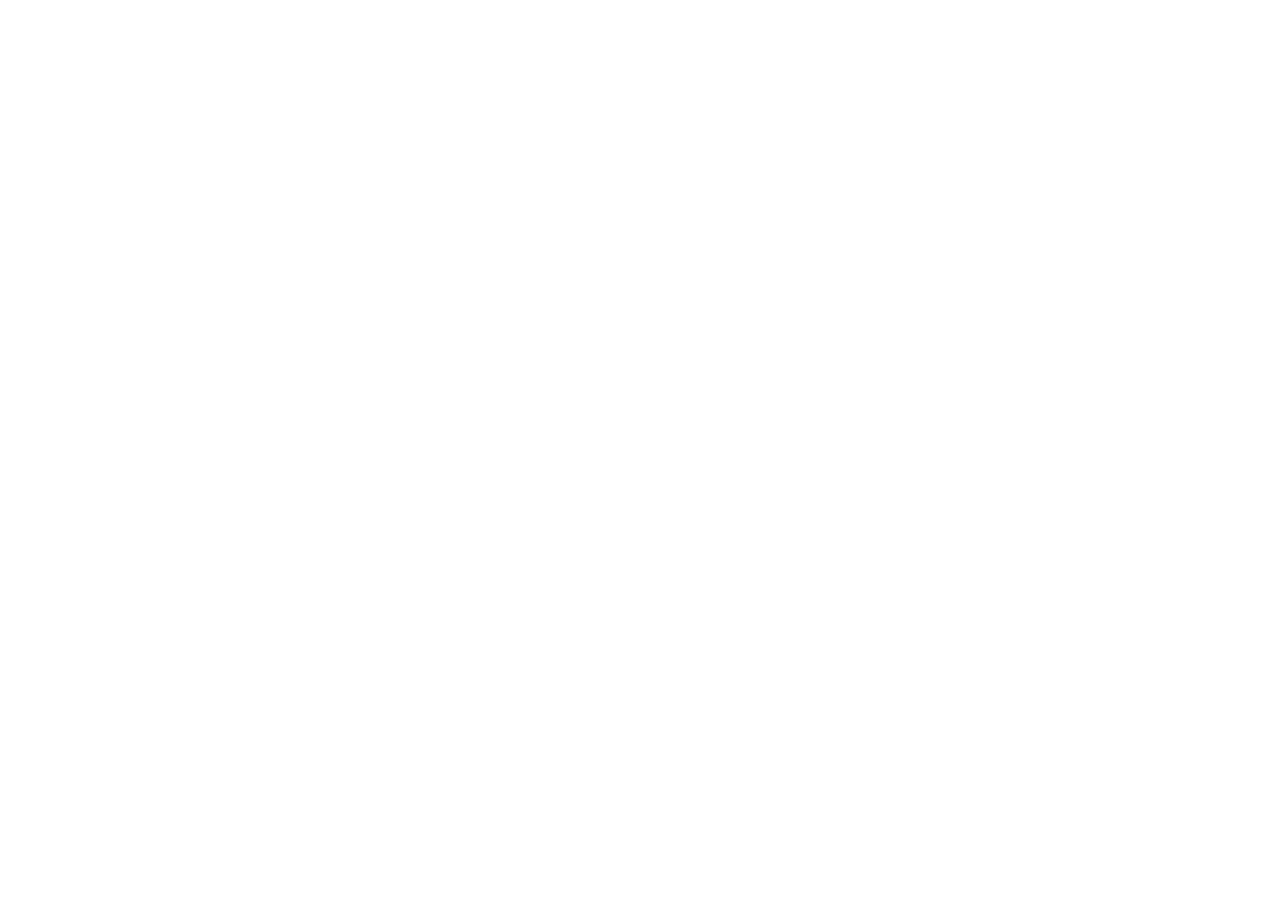
==== commit 2304cb32: "update" ====
--- a/index.html
+++ b/index.html
@@ -1 +1 @@
-<!doctype html><html lang="en"><head><meta charset="utf-8"/><link rel="icon" href="/favicon.ico"/><meta name="viewport" content="width=device-width,initial-scale=1"/><meta name="theme-color" content="#000000"/><meta name="description" content="Web site created using create-react-app"/><link rel="apple-touch-icon" href="/logo192.png"/><link rel="manifest" href="/manifest.json"/><link href="https://cdn.jsdelivr.net/npm/bootstrap@5.1.3/dist/css/bootstrap.min.css" rel="stylesheet" integrity="sha384-1BmE4kWBq78iYhFldvKuhfTAU6auU8tT94WrHftjDbrCEXSU1oBoqyl2QvZ6jIW3" crossorigin="anonymous"><link rel="stylesheet" href="https://cdnjs.cloudflare.com/ajax/libs/font-awesome/6.1.1/css/all.min.css" integrity="sha512-KfkfwYDsLkIlwQp6LFnl8zNdLGxu9YAA1QvwINks4PhcElQSvqcyVLLD9aMhXd13uQjoXtEKNosOWaZqXgel0g==" crossorigin="anonymous" referrerpolicy="no-referrer"/><title>React App</title><script defer="defer" src="/static/js/main.9f158503.js"></script><link href="/static/css/main.b9f2d953.css" rel="stylesheet"></head><body><noscript>You need to enable JavaScript to run this app.</noscript><div id="root"></div></body></html>+<!doctype html><html lang="en"><head><meta charset="utf-8"/><link rel="icon" href="/ReactJs/favicon.ico"/><meta name="viewport" content="width=device-width,initial-scale=1"/><meta name="theme-color" content="#000000"/><meta name="description" content="Web site created using create-react-app"/><link rel="apple-touch-icon" href="/ReactJs/logo192.png"/><link rel="manifest" href="/ReactJs/manifest.json"/><link href="https://cdn.jsdelivr.net/npm/bootstrap@5.1.3/dist/css/bootstrap.min.css" rel="stylesheet" integrity="sha384-1BmE4kWBq78iYhFldvKuhfTAU6auU8tT94WrHftjDbrCEXSU1oBoqyl2QvZ6jIW3" crossorigin="anonymous"><link rel="stylesheet" href="https://cdnjs.cloudflare.com/ajax/libs/font-awesome/6.1.1/css/all.min.css" integrity="sha512-KfkfwYDsLkIlwQp6LFnl8zNdLGxu9YAA1QvwINks4PhcElQSvqcyVLLD9aMhXd13uQjoXtEKNosOWaZqXgel0g==" crossorigin="anonymous" referrerpolicy="no-referrer"/><title>React App</title><script defer="defer" src="/ReactJs/static/js/main.4c26f145.js"></script><link href="/ReactJs/static/css/main.b9f2d953.css" rel="stylesheet"></head><body><noscript>You need to enable JavaScript to run this app.</noscript><div id="root"></div></body></html>